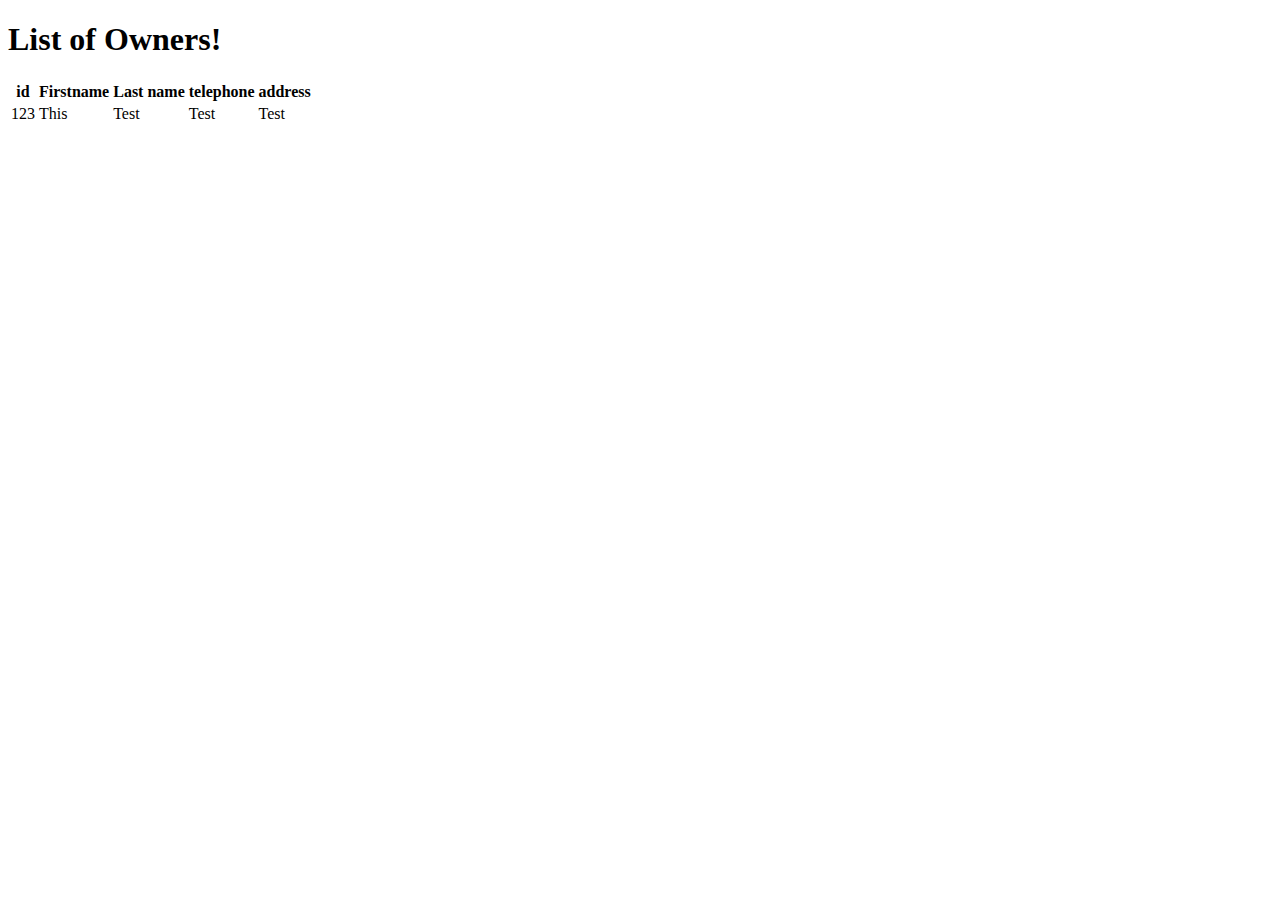
==== kash-spring-petclinic/pet-clinic-web/src/main/resources/templates/owners/index.html @ e84e2ae3 "integrating all compnents" ====
<!DOCTYPE html>
<html xmlns:th="http://www.thymeleaf.org" lang="en"
      xmlns="http://www.w3.org/1999/xhtml"
>
<head>
    <meta charset="UTF-8">
    <title>Pet Clinic Index</title>
</head>
<body>
<H1>List of Owners!</H1>
<table>
    <tr>
        <th>id</th>
        <th>Firstname</th>
        <th> Last name</th>
        <th>telephone</th>
        <th>address</th>
    </tr>
    <tr th:each="owner : ${owners}">
        <td th:text="${owner.id}">123</td>
        <td th:text="${owner.firstName}">This</td>
        <!--<td th:text="${owner.author.firstname}">The</td>-->
        <td th:text="${owner.lastName}">Test</td>
        <td th:text="${owner.telephone}">Test</td>
        <td th:text="${owner.address}">Test</td>

    </tr>
</table>
</body>
</html>
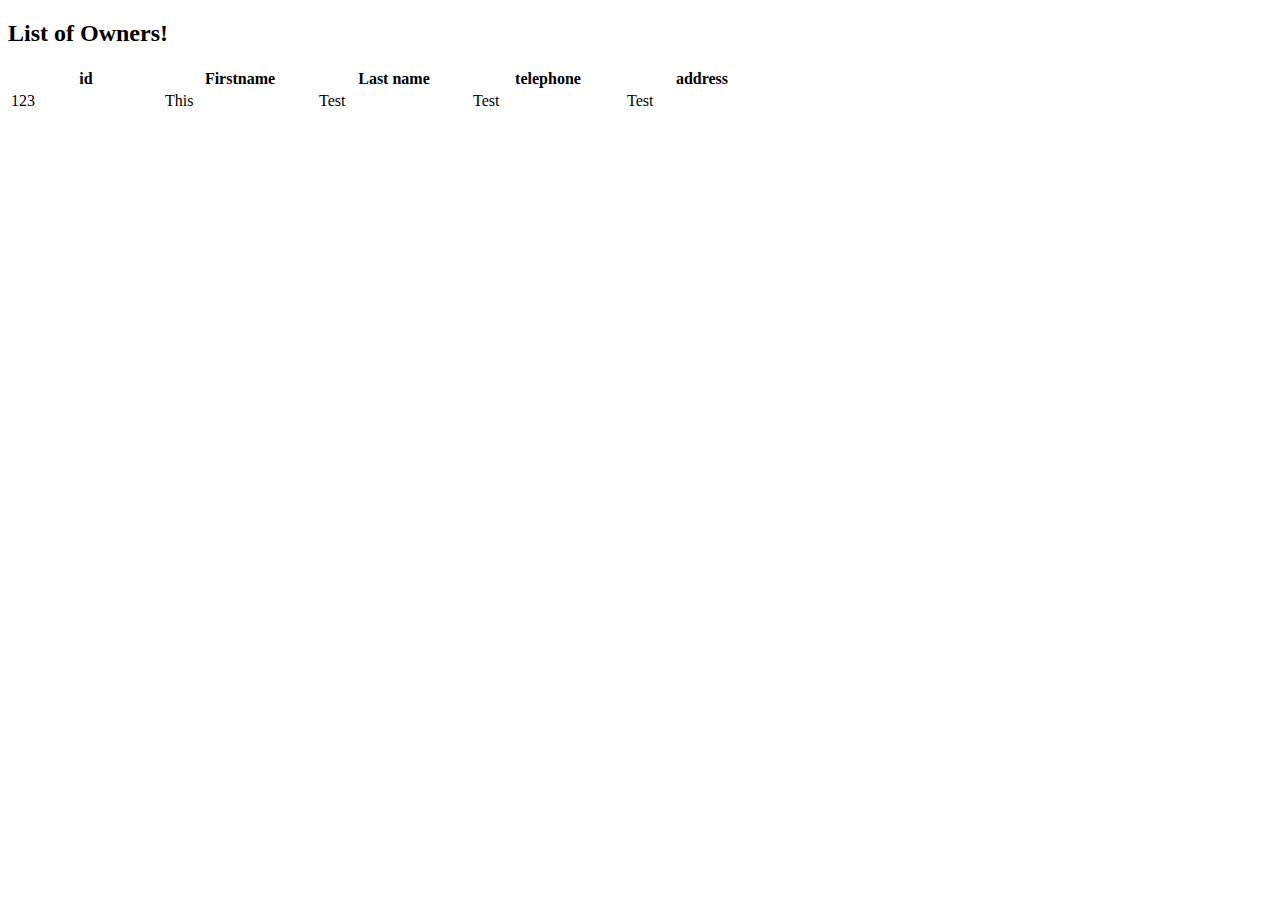
==== commit bcac71ab: "adding template and sync up with spring project closing #7" ====
--- a/kash-spring-petclinic/pet-clinic-web/src/main/resources/templates/owners/index.html
+++ b/kash-spring-petclinic/pet-clinic-web/src/main/resources/templates/owners/index.html
@@ -1,20 +1,18 @@
 <!DOCTYPE html>
-<html xmlns:th="http://www.thymeleaf.org" lang="en"
-      xmlns="http://www.w3.org/1999/xhtml"
->
+<html xmlns:th="http://www.thymeleaf.org" th:replace="~{fragments/layout :: layout (~{::body},'owners')}">
 <head>
-    <meta charset="UTF-8">
+    <meta charset=" UTF-8">
     <title>Pet Clinic Index</title>
 </head>
 <body>
-<H1>List of Owners!</H1>
-<table>
+<H2>List of Owners!</H2>
+<table id="owners" class="table table-striped">
     <tr>
-        <th>id</th>
-        <th>Firstname</th>
-        <th> Last name</th>
-        <th>telephone</th>
-        <th>address</th>
+        <th style="width: 150px;">id</th>
+        <th style="width: 150px;">Firstname</th>
+        <th style="width: 150px;"> Last name</th>
+        <th style="width: 150px;">telephone</th>
+        <th style="width: 150px;">address</th>
     </tr>
     <tr th:each="owner : ${owners}">
         <td th:text="${owner.id}">123</td>
